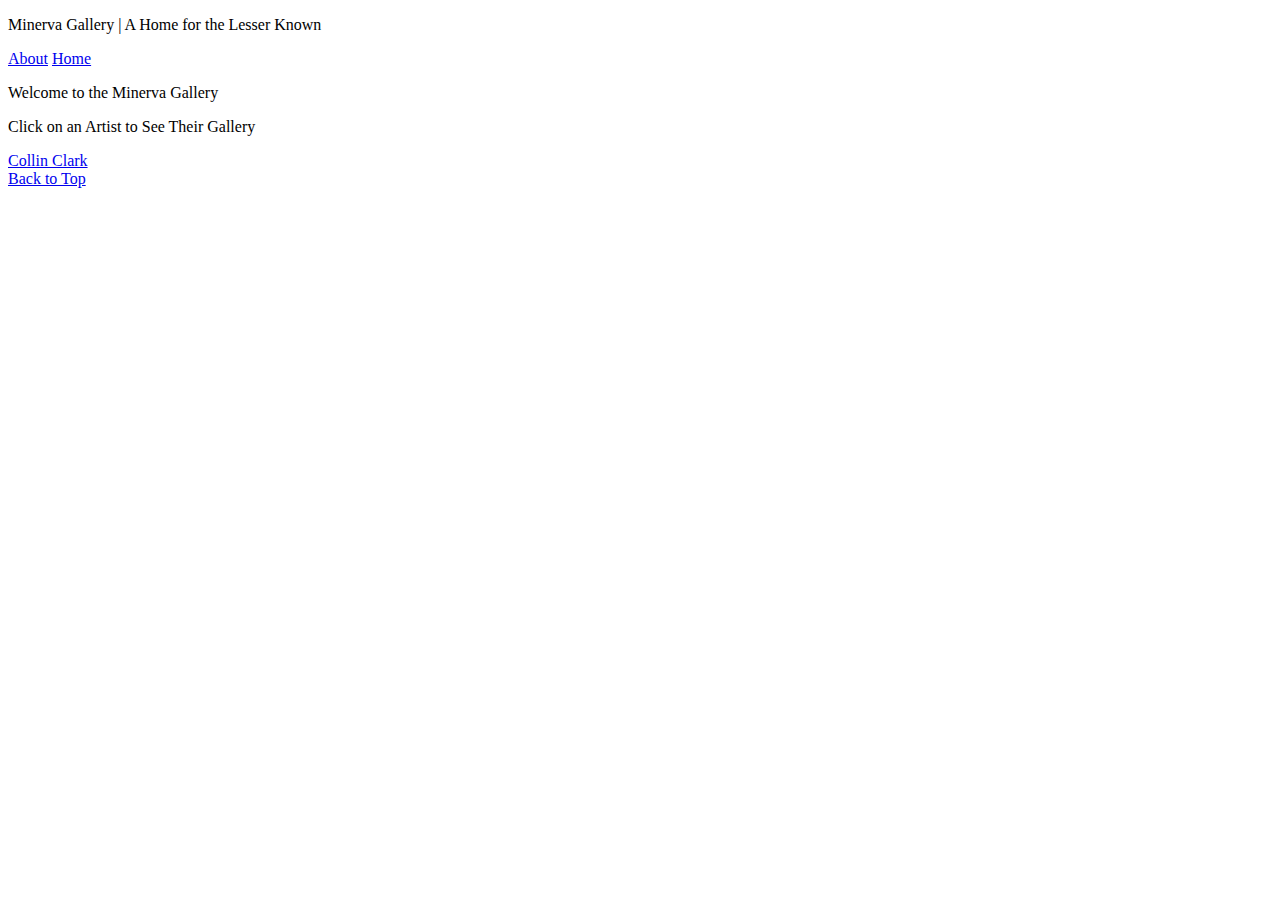
==== MainPage.html @ a330eb58 "Add files via upload" ====
<!DOCTYPE html>
<!-- Navbar-->
<head  class="bg">
    <meta name="viewport" content="width=device-width, initial-scale=1.0">
    <link rel="stylesheet" href="Final.css">
        <div id="top" class="topnav">
            <p class="title">Minerva Gallery | A Home for the Lesser Known</p>
            <a href="https://www.albany.edu/~cc275844/Final/aboutPage.html">About</a>
            <a href="https://www.albany.edu/~cc275844/Final/MainPage.html">Home</a>
            
      </div>
</head>


<body>
    <!-- Welcome message on the main page-->
    <div class="welcomeMsg">
        <p> Welcome to the Minerva Gallery</p>
        <p class="welcomeCap"> Click on an Artist to See Their Gallery</p>
    </div>

    <div class="navtoArtist">
        <div class="centerArtistName"><a href="https://www.albany.edu/~cc275844/Final/ArtistPage.html">Collin Clark</a></div>
    </div>


</body>

<!-- Footer -->
<div class="footer">
<a href=#top>Back to Top</a>
</div>

</html>
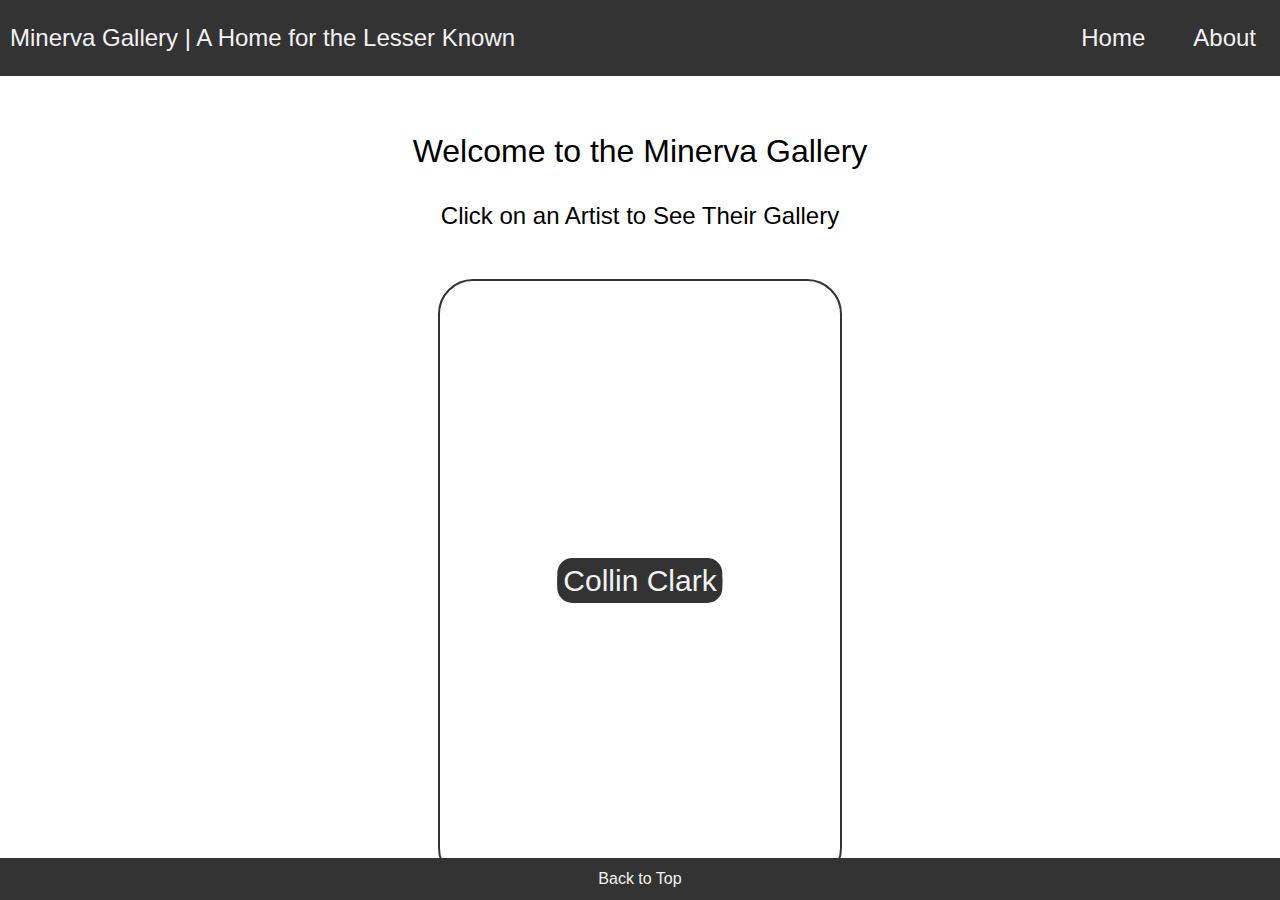
==== commit 51053004: "Rename index.html to MainPage.html" ====
--- a/MainPage.html
+++ b/MainPage.html
@@ -31,4 +31,4 @@
 <a href=#top>Back to Top</a>
 </div>
 
-</html>+</html>
--- a/Final.css
+++ b/Final.css
@@ -0,0 +1,272 @@
+body{
+    margin: 0px;
+}
+
+/*Welcome Message CSS for main page*/
+.welcomeMsg{
+    text-align: center;
+    font-family: Arial;
+    font-size: 32px;
+    padding: 25px;
+}
+
+.welcomeCap{
+    font-size: 24px;
+    font-family: Arial;
+}
+
+.navtoArtist{
+    border: solid 2px #333;
+    position: relative;
+    margin: auto;
+    float: auto;
+    text-align: center;
+    width: 400px;
+    height: 600px;
+    background-image: url(PinkHouse.jpg);
+    background-size: cover;
+    border-radius: 35px;
+}
+
+/*Artist name Container*/
+.centerArtistName{
+    position: absolute;
+    top: 50%; left: 50%;
+    transform: translate(-50%,-50%);
+    vertical-align: middle;
+    background-color: #333;
+    font-family: Arial;
+    color: #f2f2f2;
+    font-size: 30px;
+    border-radius: 15px;
+}
+
+img{
+    height: 600px;
+    width: auto;
+}
+
+.bioTxt{
+    margin: auto;
+    width: 60%;
+    text-align: center;
+    font-family: Arial;
+    font-size: 24px;
+    padding-bottom: 10%;
+
+}
+
+.video{
+    padding-bottom: 10%;
+    margin-left: 36%;
+}
+
+.imgTxt{
+    padding-left: 10%;
+    float: left;
+    margin-left: 10px;
+    font-family: Arial;
+    font-style: italic;
+}
+
+.imgTxt2{
+    padding-left: 69%;
+    float: left;
+    font-family: Arial;
+    font-style: italic;
+}
+
+.imgBox{
+    float: left;
+    padding-left: 10%;
+    margin: auto;
+}
+
+.imgBox2{
+    padding-left: 70%;
+    margin: auto;
+}
+
+.conDiv{
+    overflow: hidden;
+    margin: auto;
+    position: absolute;
+    top: 50%; left: 50%;
+    transform: translate(-50%,-50%);
+    padding-bottom: 20%;
+    padding-top: 25%;
+}
+
+.artistTitle{
+    font-family: Arial;
+    text-align: center;
+    font-size: 32px;
+    width: 200px;
+    margin: auto;
+    
+
+}
+
+.abtTitle{
+    font-family: Arial;
+    text-align: center;
+    font-size: 32px;
+    width: 200px;
+    margin: 10px;
+    float: left;
+}
+
+.abtBody{
+    font-family: Arial;
+    font-size: 24px;
+    width: 600px;
+    text-align: center;
+    margin: 10px;
+    float: left;
+}
+
+.how2Sub{
+    font-family: Arial;
+    text-align: center;
+    font-size: 32px;
+    width: 200px;
+    margin: 10px;
+    float: left;
+}
+
+.how2SubBody{
+    font-family: Arial;
+    font-size: 24px;
+    width: 600px;
+    text-align: center;
+    margin: 10px;
+    float: left;
+}
+
+.how2SubBody a{
+    color:black;
+}
+
+
+.ways2Sup{
+    font-family: Arial;
+    text-align: center;
+    font-size: 32px;
+    width: 200px;
+    margin: 10px;
+    float: left;
+}
+
+.ways2SupBody{
+    font-family: Arial;
+    font-size: 24px;
+    width: 600px;
+    text-align: center;
+    margin: 10px;
+    float: left;
+}
+
+.costBreak{
+    font-family: Arial;
+    text-align: center;
+    font-size: 32px;
+    width: 200px;
+    margin: 10px;
+    float: left;
+}
+
+table.center{
+    padding: 5px;
+    margin-left: auto;
+    margin-right: auto;
+}
+.costBreakBody{
+    font-family: Arial;
+    font-size: 24px;
+    width: 600px;
+    text-align: center;
+    margin: 10px;
+    float: left;
+}
+
+.centerArtistName a {
+    padding: 6px;
+    background-color: #333;
+    border-radius: 15px;
+    text-decoration: none;
+    color: #f2f2f2;
+    font-family: Arial;
+}
+
+.centerArtistName a:hover{
+    background-color: #ddd;
+    color: black;
+}
+
+
+/* Main title on nav bar*/
+.title{
+    font-family: Arial;
+    padding-left: 10px;
+    float: left;
+    text-align: center;
+    color: #f2f2f2;
+    font-size: 24px;
+}
+
+/* Nav bar*/
+
+.topnav {
+    margin: auto;
+    background-color: #333;
+    overflow: hidden;
+}
+  
+
+.topnav a {
+    font-family: Arial;
+    float: right;
+    color: #f2f2f2;
+    text-align: center;
+    padding: 24px 24px;
+    text-decoration: none;
+    font-size: 24px;
+}
+  
+/* Changes the color of links upon hovering over */
+.topnav a:hover {
+    background-color: #ddd;
+    color: black;
+}
+
+
+/* footer styling*/
+.footer {
+    margin-top: auto;
+    padding-top: 12px;
+    padding-bottom: 12px;
+    font-family: Arial;
+    position: fixed;
+    left: 0;
+    bottom: 0;
+    width: 100%;
+    background-color: #333;
+    color: white;
+    text-align: center;
+}
+
+
+.footer a{
+    font-family: Arial;
+    color: #f2f2f2;
+    text-decoration: none;
+    padding: 12px 12px;
+}  
+
+/* Changes the color of the link in the footer upon hovering over */
+.footer a:hover{
+    background-color: #ddd;
+    color: black;
+}
+  
+  